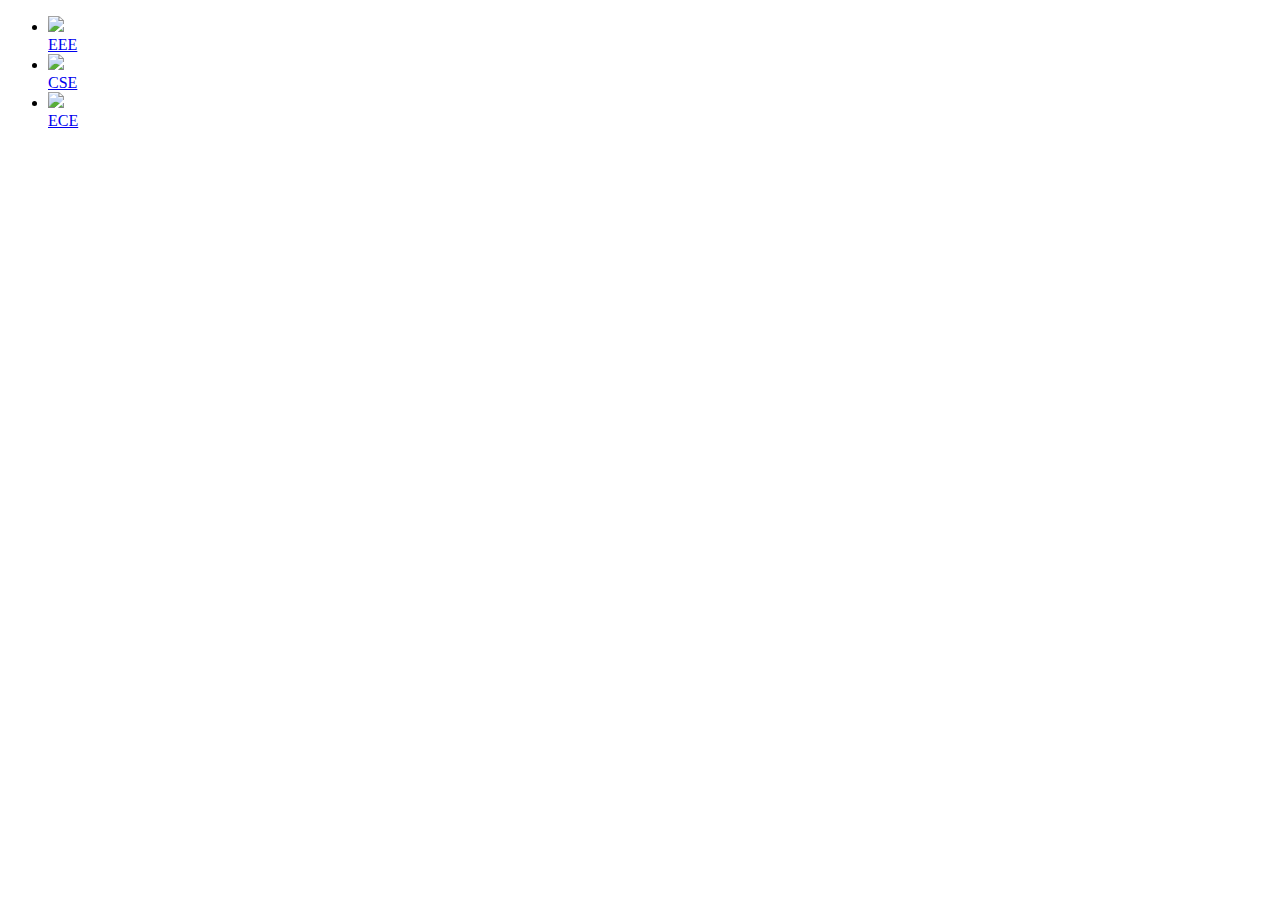
==== Courses/Course_Page1.html @ 891ad39d "Update Course_Page1.html" ====
<!DOCTYPE html>
<html>
<head>
 	<meta http-equiv="Content-Type" content="text/html; charset=iso-8859-1" />
	<title>VOLOC-Courses</title>

<!-- CSS/JS Likns -->
	<link rel="stylesheet" href="Course_Page1.css" type="text/css" />
 <!-- CSS/JS Likns --> 
</head>
<body>
	<div class="changeframes">
        <div id="course-mid-page" class="mid-page">
        	<ul>
        	<li>
        		<div id="course1" class="courses">
        				<div class="course-img">
        					<a href="#"><img class="decor" src="images/eee_course.jpg"></a>
        				</div> 
        				<div class="sub-title">
        					<a href="#">EEE</a>
        				</div>							
        		</div>
        		</li>
        		<li>
        		<div id="course1" class="courses">
        				<div class="course-img">
        					<a href="#"><img class="decor" src="images/cse_course.jpg"></a>
        				</div> 
        				<div class="sub-title">
        					<a href="#">CSE</a>
        				</div>							
        		</div>
        		</li>
        		
        		<li>
        		<div id="course1" class="courses">
        				<div class="course-img">
        					<a href="#"><img class="decor" src="images/ece_course.jpg"></a>
        				</div> 
        				<div class="sub-title">
        					<a href="#">ECE</a>
        				</div>							
        		</div>
        		</li>
        		
        	</ul>
        </div>
        
        </div>
</body>
</html>
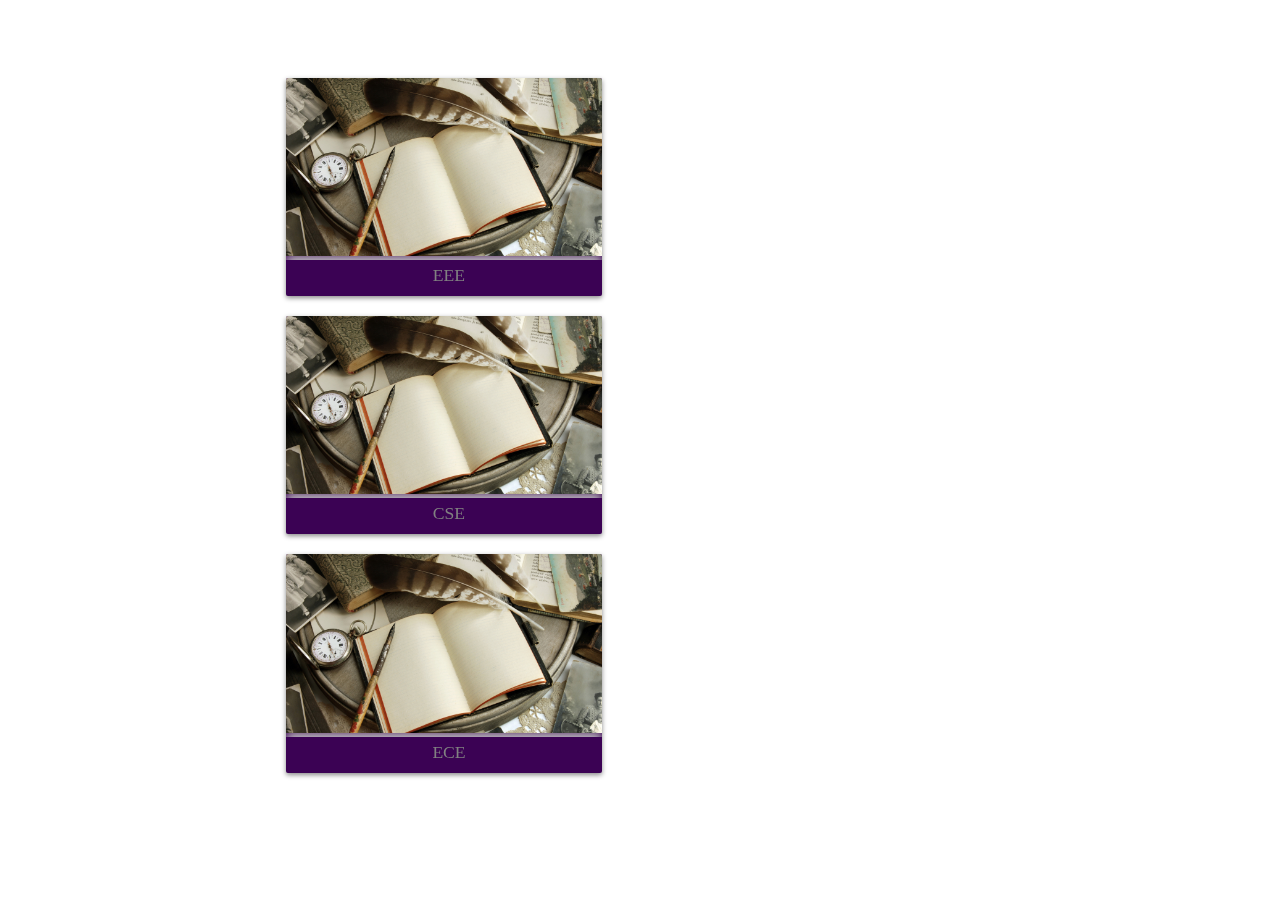
==== commit 25ccb3d7: "added images to course_page1" ====
--- a/Courses/Course_Page1.css
+++ b/Courses/Course_Page1.css
@@ -0,0 +1,64 @@
+/*---------------------New Styles for courses page-------------------*/
+#mySidenav a.selected{
+	background-color	: #000080;
+}
+.mid-page{
+	padding-top			: 50px;
+	height				: 100%;
+	width				: 65%;
+    position			: fixed;
+}
+#course-mid-page ul,li{
+	list-style			: none;
+}
+
+
+.courses-img{
+	dispay				: block;
+	height				: 75%;
+	width				: 100%;
+	max-width			: 300px; 
+ 	max-height			: 100px;
+ 	overflow			: hidden; 
+ 	transition			: 0.3s;
+}
+
+.courses{
+	dispay				: block;
+	margin				: auto;
+	height				: 25%;
+	width				: 40%;/* change this for size of course's block*/
+	border-radius		: 2px;
+ 	overflow			: hidden; 
+ 	background-color	: #3B0254;
+	margin-top			: 20px;
+	transition			: 0.3s;
+	box-shadow			: 0px 2px 5px #888888;
+}
+.courses:hover{
+	box-shadow			: 10px 12px 10px #888888;
+}
+
+img.decor {
+	max-width			: 100%;
+}
+
+.sub-title{
+	dispay				: block;
+	height				: 15%;
+	width				: 100%;
+	box-shadow			: 0px -5px 10px #c0c0c0;
+	
+}
+.sub-title a{	
+	padding				: 5px 10px 10px 20px;
+    text-decoration		: none;
+    font-size			: 110%;
+    color				: #818181;
+    display				: block;
+    transition			: 0.3s;
+    text-align			: center;
+}
+
+
+/*----------------------New Styles----------*/
